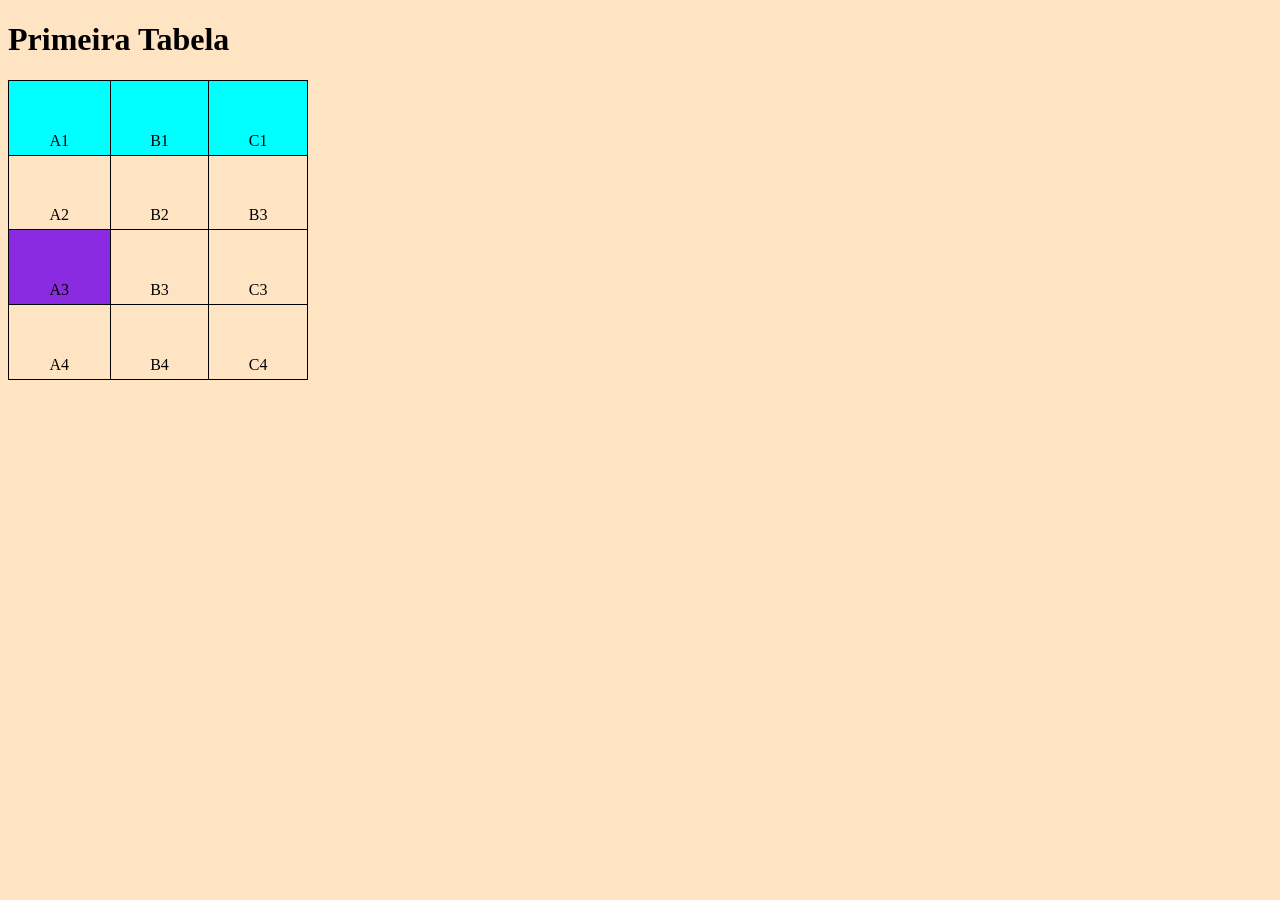
==== ex004/index.html @ 8a58eb37 "atualização" ====
<!DOCTYPE html>
<html lang="pt-br">
<head>
    <meta charset="UTF-8">
    <meta name="viewport" content="width=device-width, initial-scale=1.0">
    <title>Primeira Tabela</title>
</head>
<style>
    body{
        background-color: bisque;
    }

    table{
        width: 300px;
        height: 300px;
        border-collapse: collapse;/*ajunta as linhas da tabela*/
    }

    tr.linha{
        background-color: aqua;
    }

    td{
        border: 1px solid black;
        padding: 5px;
        text-align: center;  /*horizontal*/
        vertical-align: bottom;  /*vertical*/
    }

    td.dado{
        background-color: blueviolet;
    }
</style>
<body>
    <H1>Primeira Tabela</H1>

    <!-- Hierarquia de Tabelas(simples)
         Table = tabela
            Table Row = linha dse tabela
                Table Header = cabeçalho de tabela
                Table Data = dado de tabela
        Caption
        <thead>
            tr.td,th
        <tbody>
            tr,td,th
        <tfoot>
            tr,td,th
    -->

    <table>
        <tr class="linha">
            <td>A1</td>
            <td>B1</td>
            <td>C1</td>
        </tr>
        <tr>
            <td>A2</td>
            <td>B2</td>
            <td>B3</td>
        </tr>
        <tr>
            <td class="dado">A3</td>
            <td>B3</td>
            <td>C3</td>
        </tr>
        <tr>
            <td>A4</td>
            <td>B4</td>
            <td>C4</td>
        </tr>
    </table>
</body>
</html>
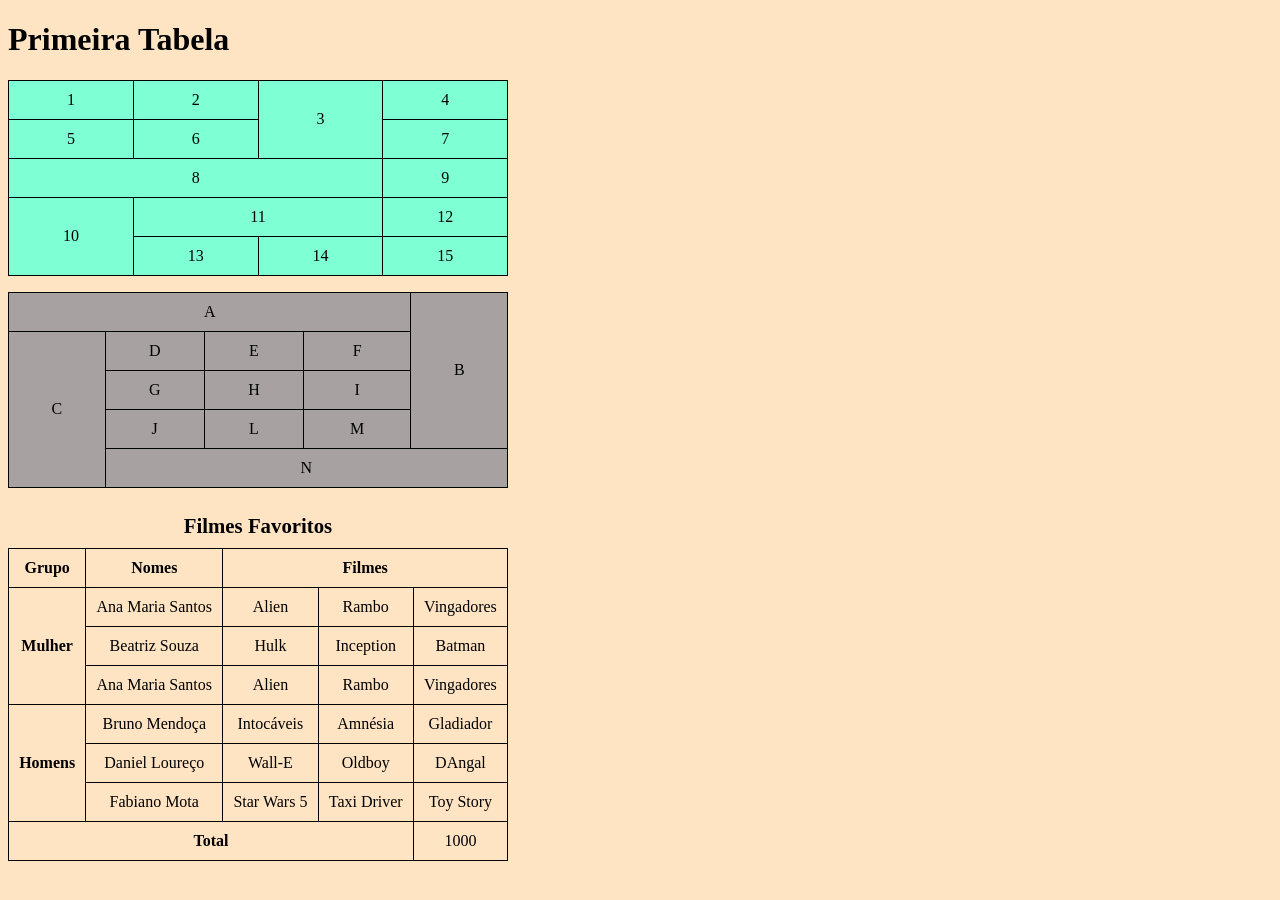
==== commit c65cfe49: "atualização" ====
--- a/ex004/index.html
+++ b/ex004/index.html
@@ -1,36 +1,61 @@
 <!DOCTYPE html>
 <html lang="pt-br">
+
 <head>
     <meta charset="UTF-8">
     <meta name="viewport" content="width=device-width, initial-scale=1.0">
     <title>Primeira Tabela</title>
 </head>
 <style>
-    body{
+    body {
         background-color: bisque;
     }
 
-    table{
-        width: 300px;
-        height: 300px;
-        border-collapse: collapse;/*ajunta as linhas da tabela*/
-    }
-
-    tr.linha{
+    table {
+        width: 500px;
+        border-collapse: collapse;
+        /*ajunta as linhas da tabela*/
+    }
+
+
+    .platina {
+        background-color: aquamarine;
+    }
+
+    .branco {
+        background-color: rgb(167, 161, 161);
+    }
+
+    tr.linha {
         background-color: aqua;
     }
 
-    td{
+    td,
+    th {
         border: 1px solid black;
-        padding: 5px;
-        text-align: center;  /*horizontal*/
-        vertical-align: bottom;  /*vertical*/
-    }
-
-    td.dado{
+        padding: 10px;
+        text-align: center;
+        /*horizontal*/
+        vertical-align: middle;
+        /*vertical*/
+    }
+
+    td.dado {
         background-color: blueviolet;
     }
+
+    caption {
+        font-size: 1.3em;
+        font-weight: bold;
+        padding: 10px;
+    }
+
+
+    /*tr > td:nth-child(2n){
+        background-color: black;
+    }*/
 </style>
+
 <body>
     <H1>Primeira Tabela</H1>
 
@@ -46,29 +71,137 @@
             tr,td,th
         <tfoot>
             tr,td,th
+
+    Em uma tabela de População
+            no cabeçalho thead - logo a baixo como cabeçalho colocar o th scope="col" - e no rodapé em vez de colocar o col , colocar o row
+
+            para um cor pegar em algumas linhas usar tbody > tr:nth-child(2n) efeito zebrado - odd e even (par e impar)
+
+            position sticky ele permanece o top da tabela como estado e população
+
+            rowspan="" - ele pega a coluna 
+            colspan="" - ele pega a linha
+            ele substitui a outra letra que esta faltando
+
+            rowgroup quer dizer que na coluna a frente tem mais de uma linha . se eu so colocar row ele pega somente o primeiro nome.
+            colgroup ele visualiza que a linha embaixo dele tem mais que uma nome , se nao colocar isso ele vai pegar somente o primeiro nome 
     -->
 
+    <table class="platina">
+        <tr>
+            <td>1</td>
+            <td>2</td>
+            <td rowspan="2">3</td>
+            <td>4</td>
+        </tr>
+        <tr>
+            <td>5</td>
+            <td>6</td>
+
+            <td>7</td>
+        </tr>
+        <tr>
+            <td colspan="3">8</td>
+            <td>9</td>
+        </tr>
+        <tr>
+            <td rowspan="2">10</td>
+            <td colspan="2">11</td>
+            <td>12</td>
+        </tr>
+        <tr>
+            <td>13</td>
+            <td>14</td>
+            <td>15</td>
+        </tr>
+    </table>
+    <p></p>
+    <table class="branco">
+        <tr>
+            <td colspan="4">A</td>
+            <td rowspan="4">B</td>
+        </tr>
+        <tr>
+            <td rowspan="5">C</td>
+            <td>D</td>
+            <td>E</td>
+            <td>F</td>
+
+        </tr>
+        <tr>
+            <td>G</td>
+            <td>H</td>
+            <td>I</td>
+        </tr>
+        <tr>
+            <td>J</td>
+            <td>L</td>
+            <td>M</td>
+        </tr>
+        <tr>
+            <td colspan="4">N</td>
+        </tr>
+    </table>
+    <p></p>
     <table>
-        <tr class="linha">
-            <td>A1</td>
-            <td>B1</td>
-            <td>C1</td>
-        </tr>
-        <tr>
-            <td>A2</td>
-            <td>B2</td>
-            <td>B3</td>
-        </tr>
-        <tr>
-            <td class="dado">A3</td>
-            <td>B3</td>
-            <td>C3</td>
-        </tr>
-        <tr>
-            <td>A4</td>
-            <td>B4</td>
-            <td>C4</td>
-        </tr>
-    </table>
+        <caption>Filmes Favoritos</caption>
+        <thead>
+            <th scope="col">Grupo</th>
+            <th scope="col">Nomes</th>
+            <th colspan="3" scope="colgroup">Filmes</th>
+        </thead>
+        <tbody>
+            <tr>
+                <th rowspan="3" scope="rowgroup">Mulher</th>
+                <td>Ana Maria Santos</td>
+                <td>Alien</td>
+                <td>Rambo</td>
+                <td>Vingadores</td>
+            </tr>
+            <tr>
+                <td>Beatriz Souza</td>
+                <td>Hulk</td>
+                <td>Inception</td>
+                <td>Batman</td>
+            </tr>
+            <tr>
+                <td>Ana Maria Santos</td>
+                <td>Alien</td>
+                <td>Rambo</td>
+                <td>Vingadores</td>
+            </tr>
+            <tr>
+                <th rowspan="3" scope="rowgroup">Homens</th>
+                <td>Bruno Mendoça</td>
+                <td>Intocáveis</td>
+                <td>Amnésia</td>
+                <td>Gladiador</td>
+            </tr>
+            <tr>
+                <td>Daniel Loureço</td>
+                <td>Wall-E</td>
+                <td>Oldboy</td>
+                <td>DAngal</td>
+            </tr>
+            <tr>
+                <td>Fabiano Mota</td>
+                <td>Star Wars 5</td>
+                <td>Taxi Driver</td>
+                <td>Toy Story</td>
+            </tr>
+        </tbody>
+        <tfoot>
+            <tr>
+                <th colspan="4" scope="row"> Total</th>
+                <td>1000</td>
+            </tr>
+        </tfoot>
+    </table>
+    <p></p>
+    <table>
+
+    </table>
+   
 </body>
+
 </html>
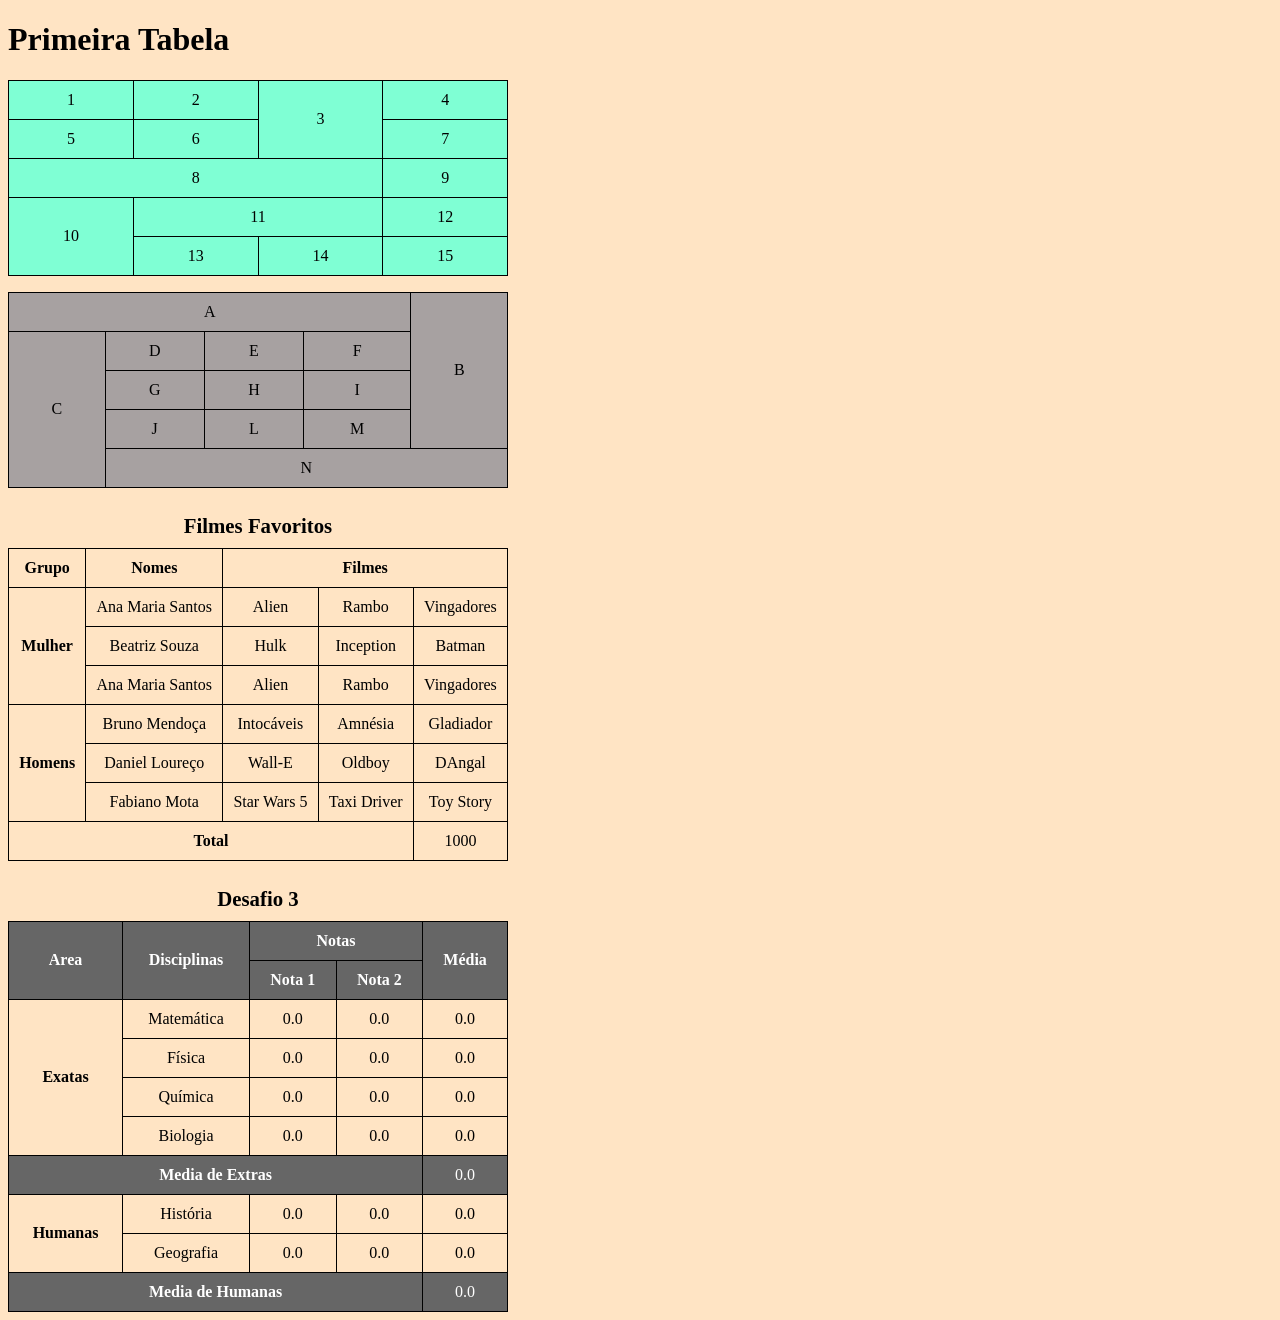
==== commit 7f66561d: "atualização" ====
--- a/ex004/index.html
+++ b/ex004/index.html
@@ -30,8 +30,7 @@
         background-color: aqua;
     }
 
-    td,
-    th {
+    th,td {
         border: 1px solid black;
         padding: 10px;
         text-align: center;
@@ -50,7 +49,10 @@
         padding: 10px;
     }
 
-
+    .cinza{
+        background-color: #666;
+        color: white;
+    }
     /*tr > td:nth-child(2n){
         background-color: black;
     }*/
@@ -85,6 +87,10 @@
 
             rowgroup quer dizer que na coluna a frente tem mais de uma linha . se eu so colocar row ele pega somente o primeiro nome.
             colgroup ele visualiza que a linha embaixo dele tem mais que uma nome , se nao colocar isso ele vai pegar somente o primeiro nome 
+
+            dentro do Table voce coloca o COLGROUP - logo em seguida o COL e depois da classe com isso voce pode personalizar pelo style a coluna toda.
+
+            fazer a tabela em responsivel , colocar a tabela em uma div - dentro da div colocar um id container e dentro do conteiner colocar OVERFLOW - ai depende pra onde esta rolando a pagina voce coloca se é eixo X ou eixo Y
     -->
 
     <table class="platina">
@@ -199,7 +205,68 @@
     </table>
     <p></p>
     <table>
-
+        <caption>Desafio 3</caption>
+        <thead class="cinza">
+            <tr>
+                <th rowspan="2" scope="col">Area</th>
+                <th rowspan="2"scope="col">Disciplinas</th>
+                <th colspan="2" scope="colgroup">Notas</th>
+                <th rowspan="2">Média</th>
+            </tr>
+            <tr>
+             <th scope="col">Nota 1</th>
+             <th scope="col">Nota 2</th>
+            </tr>
+            
+        </thead>
+        <tbody>
+            <tr>
+                <th rowspan="4" scope="rowgroup">Exatas</th>
+                <td>Matemática</td>
+                <td>0.0</td>
+                <td>0.0</td>
+                <td>0.0</td>
+            </tr>
+            <tr>
+                <td>Física</td>
+                <td>0.0</td>
+                <td>0.0</td>
+                <td>0.0</td>
+            </tr>
+            <tr>
+                <td>Química</td>
+                <td>0.0</td>
+                <td>0.0</td>
+                <td>0.0</td>
+            </tr>
+            <tr>
+                <td>Biologia</td>
+                <td>0.0</td>
+                <td>0.0</td>
+                <td>0.0</td>
+            </tr>
+            <tr class="cinza">
+                <th colspan="4" scope="row"> Media de Extras</th>
+                <td>0.0</td>
+            </tr>
+            <tr>
+                <th rowspan="2" scope="rowgroup">Humanas</th>
+                <td>História</td>
+                <td>0.0</td>
+                <td>0.0</td>
+                <td>0.0</td>
+            </tr>
+            <tr>
+                <td>Geografia</td>
+                <td>0.0</td>
+                <td>0.0</td>
+                <td>0.0</td>
+            </tr>
+             <tr class="cinza">
+                <th colspan="4" scope="row"> Media de Humanas </th>
+                <td>0.0</td>
+            </tr>
+        </tbody>
     </table>
    
 </body>
